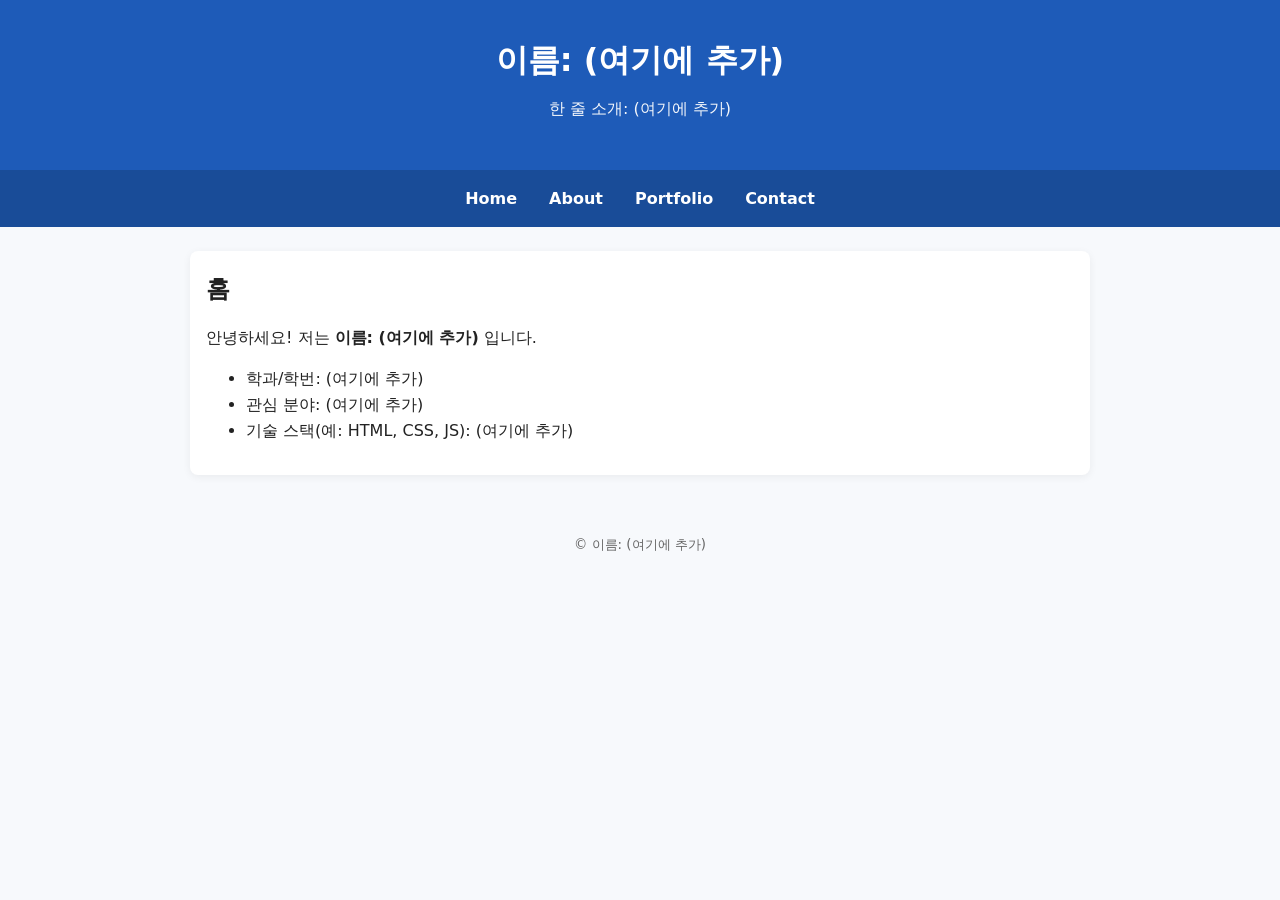
==== index.html @ 8b682171 "Add files via upload" ====
<!DOCTYPE html>
<html lang="ko">
<head>
  <meta charset="UTF-8" />
  <meta name="viewport" content="width=device-width, initial-scale=1.0"/>
  <title>인터넷활용 실습 템플릿</title>
  <link rel="stylesheet" href="style.css">
</head>
<body>
<header>
  <h1>이름: (여기에 추가)</h1>
  <p class="subtitle">한 줄 소개: (여기에 추가)</p>
</header>
<nav>
  <a href="index.html">Home</a>
  <a href="about.html">About</a>
  <a href="portfolio.html">Portfolio</a>
  <a href="contact.html">Contact</a>
</nav>
<main class="container">
<section>
  <h2>홈</h2>
  <p>안녕하세요! 저는 <strong>이름: (여기에 추가)</strong> 입니다.</p>
  <ul>
    <li>학과/학번: (여기에 추가)</li>
    <li>관심 분야: (여기에 추가)</li>
    <li>기술 스택(예: HTML, CSS, JS): (여기에 추가)</li>
  </ul>
</section>
</main>
<footer>
  <small>&copy; <span id="year"></span> 이름: (여기에 추가)</small>
</footer>
<script src="script.js"></script>
</body>
</html>
---- style.css ----
/* =============================================================
   색상 테마는 "여기"에서 바꿉니다. (파랑 계열 기본)
   원하는 색상 코드로 아래 4가지만 바꿔보세요.
   ------------------------------------------------------------- */
:root {
  --primary: #1e5bb8;      /* 메인 포인트 색상 */
  --primary-dark: #194c98; /* 호버/진한 포인트 */
  --bg: #f7f9fc;           /* 전체 배경 색 */
  --text: #222222;         /* 본문 글자 색 */
}
/* ============================================================= */

* { box-sizing: border-box; }
body {
  margin: 0;
  font-family: system-ui, -apple-system, "Segoe UI", Roboto, "Noto Sans KR", Arial, sans-serif;
  background: var(--bg);
  color: var(--text);
  line-height: 1.6;
}

header {
  padding: 2rem 1rem;
  text-align: center;
  background: var(--primary);
  color: #ffffff;
}
header .subtitle { margin-top: .25rem; opacity: .95; }

nav {
  background: var(--primary-dark);
  display: flex;
  gap: 1rem;
  padding: .75rem 1rem;
  justify-content: center;
  flex-wrap: wrap;
}
nav a {
  color: #ffffff;
  text-decoration: none;
  font-weight: 600;
  padding: .25rem .5rem;
}
nav a:hover { text-decoration: underline; }

.container {
  max-width: 900px;
  margin: 1.5rem auto;
  padding: 1rem;
  background: #ffffff;
  border-radius: 8px;
  box-shadow: 0 2px 8px rgba(0,0,0,.06);
}

section { margin-bottom: 1rem; }
h1, h2, h3 { margin: .2rem 0 .6rem; }

.contact-form {
  display: grid;
  grid-template-columns: 1fr;
  gap: .5rem;
  margin-top: 1rem;
}
input, textarea {
  width: 100%;
  padding: .6rem;
  border: 1px solid #ddd;
  border-radius: 6px;
  font: inherit;
}
button {
  padding: .6rem .8rem;
  border: none;
  border-radius: 6px;
  background: var(--primary);
  color: #fff;
  cursor: pointer;
  font-weight: 600;
}
button:hover { background: var(--primary-dark); }

footer {
  text-align: center;
  padding: 2rem 1rem;
  color: #666;
}

@media (max-width: 600px) {
  header h1 { font-size: 1.25rem; }
  .container { margin: 1rem; padding: .75rem; }
}
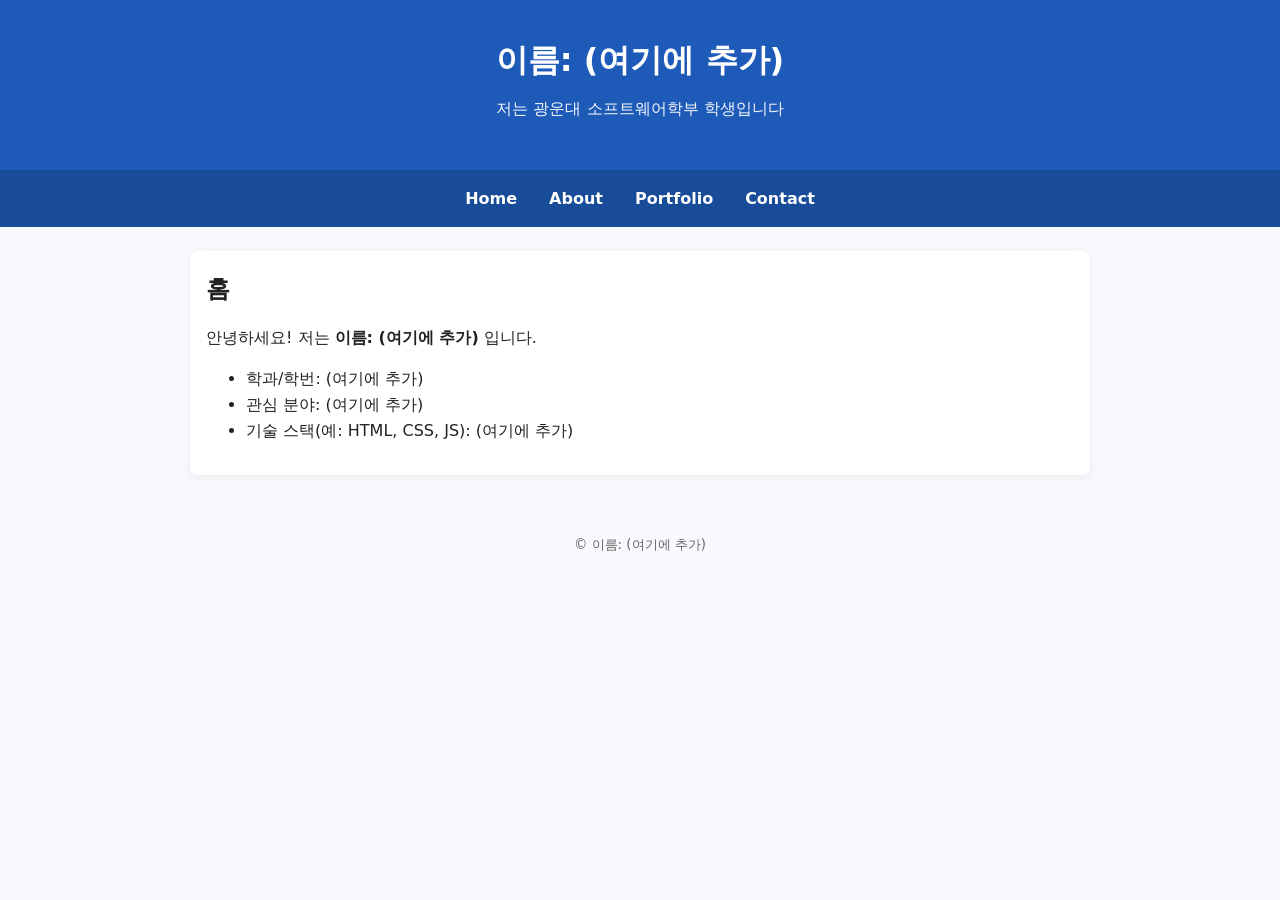
==== commit 86b13ad8: "Update index.html" ====
--- a/index.html
+++ b/index.html
@@ -9,7 +9,7 @@
 <body>
 <header>
   <h1>이름: (여기에 추가)</h1>
-  <p class="subtitle">한 줄 소개: (여기에 추가)</p>
+  <p class="subtitle">저는 광운대 소프트웨어학부 학생입니다</p>
 </header>
 <nav>
   <a href="index.html">Home</a>
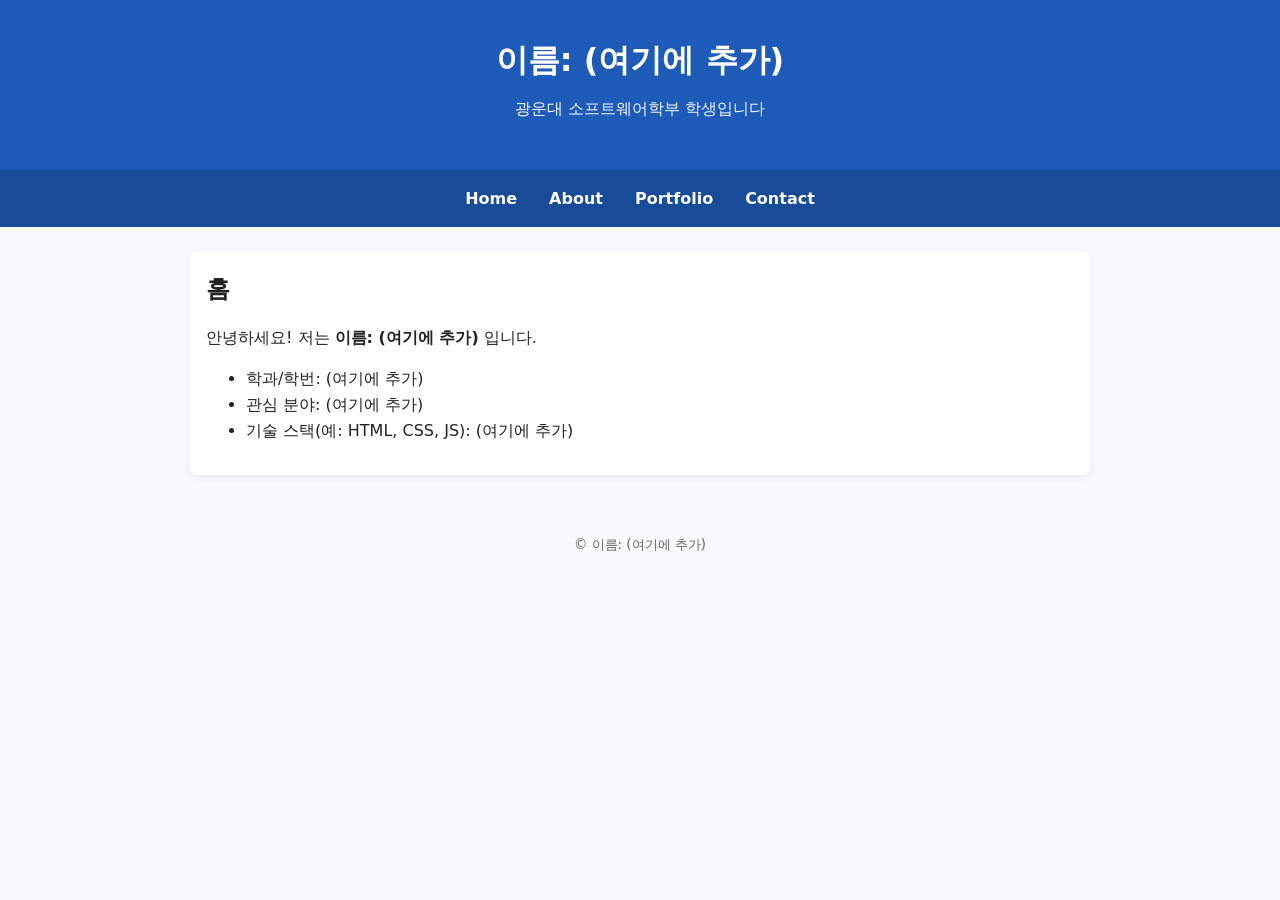
==== commit 5187af71: "Update index.html" ====
--- a/index.html
+++ b/index.html
@@ -9,7 +9,7 @@
 <body>
 <header>
   <h1>이름: (여기에 추가)</h1>
-  <p class="subtitle">저는 광운대 소프트웨어학부 학생입니다</p>
+  <p class="subtitle">광운대 소프트웨어학부 학생입니다</p>
 </header>
 <nav>
   <a href="index.html">Home</a>
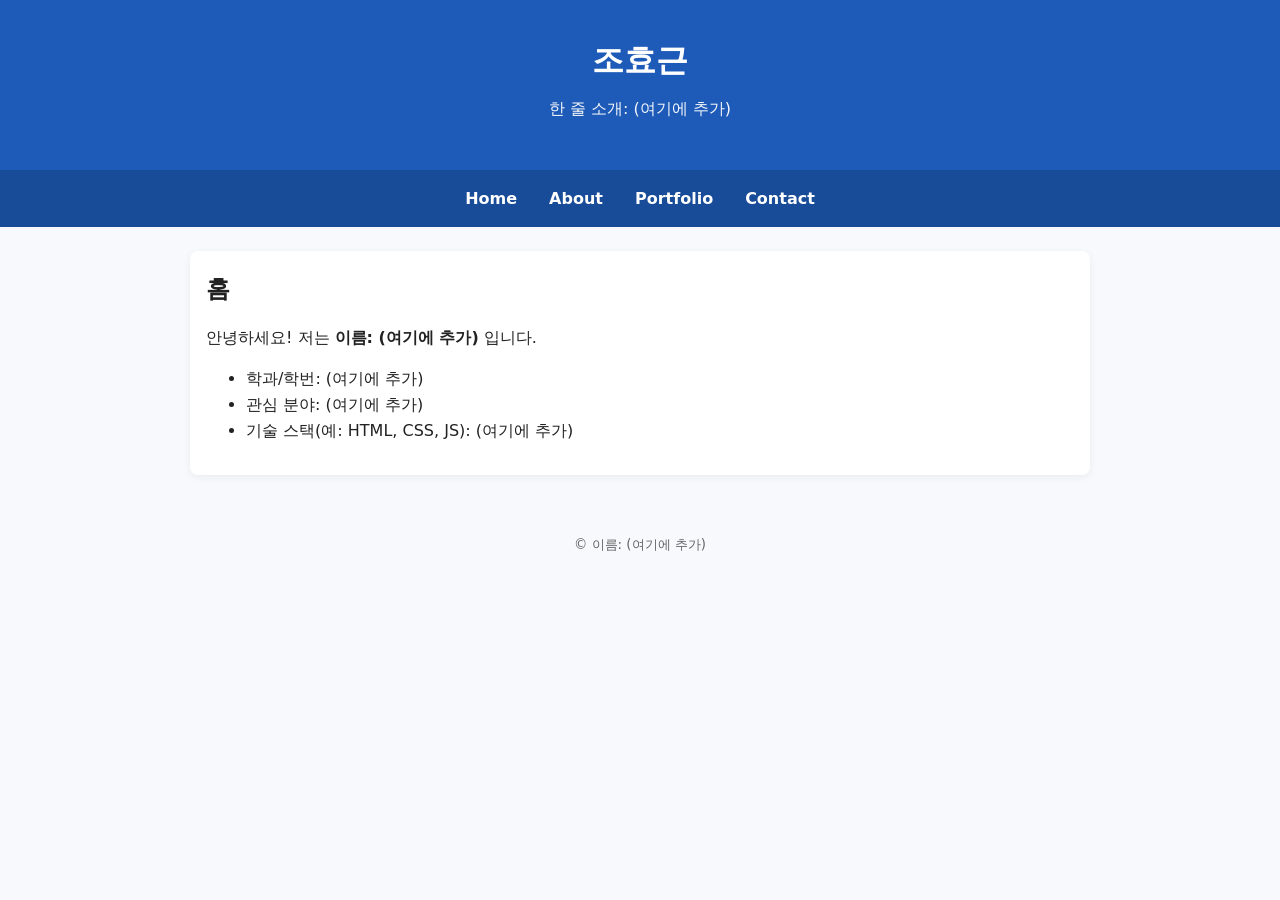
==== commit 6a41dcad: "Add files via upload" ====
--- a/index.html
+++ b/index.html
@@ -8,8 +8,8 @@
 </head>
 <body>
 <header>
-  <h1>이름: (여기에 추가)</h1>
-  <p class="subtitle">광운대 소프트웨어학부 학생입니다</p>
+  <h1>조효근</h1>
+  <p class="subtitle">한 줄 소개: (여기에 추가)</p>
 </header>
 <nav>
   <a href="index.html">Home</a>
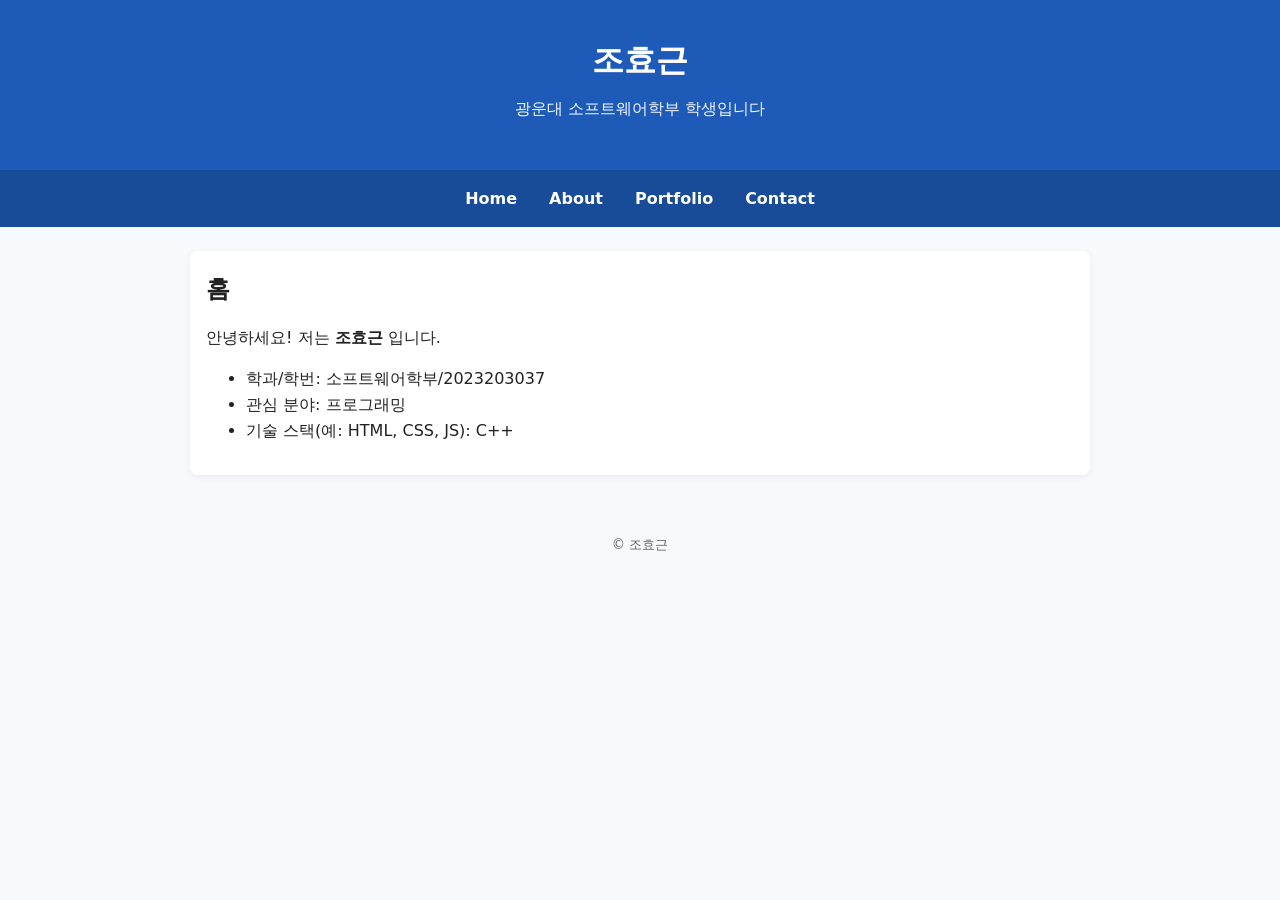
==== commit f045bcdc: "Add files via upload" ====
--- a/index.html
+++ b/index.html
@@ -9,7 +9,7 @@
 <body>
 <header>
   <h1>조효근</h1>
-  <p class="subtitle">한 줄 소개: (여기에 추가)</p>
+  <p class="subtitle">광운대 소프트웨어학부 학생입니다</p>
 </header>
 <nav>
   <a href="index.html">Home</a>
@@ -20,16 +20,16 @@
 <main class="container">
 <section>
   <h2>홈</h2>
-  <p>안녕하세요! 저는 <strong>이름: (여기에 추가)</strong> 입니다.</p>
+  <p>안녕하세요! 저는 <strong>조효근</strong> 입니다.</p>
   <ul>
-    <li>학과/학번: (여기에 추가)</li>
-    <li>관심 분야: (여기에 추가)</li>
-    <li>기술 스택(예: HTML, CSS, JS): (여기에 추가)</li>
+    <li>학과/학번: 소프트웨어학부/2023203037</li>
+    <li>관심 분야: 프로그래밍</li>
+    <li>기술 스택(예: HTML, CSS, JS): C++</li>
   </ul>
 </section>
 </main>
 <footer>
-  <small>&copy; <span id="year"></span> 이름: (여기에 추가)</small>
+  <small>&copy; <span id="year"></span> 조효근</small>
 </footer>
 <script src="script.js"></script>
 </body>
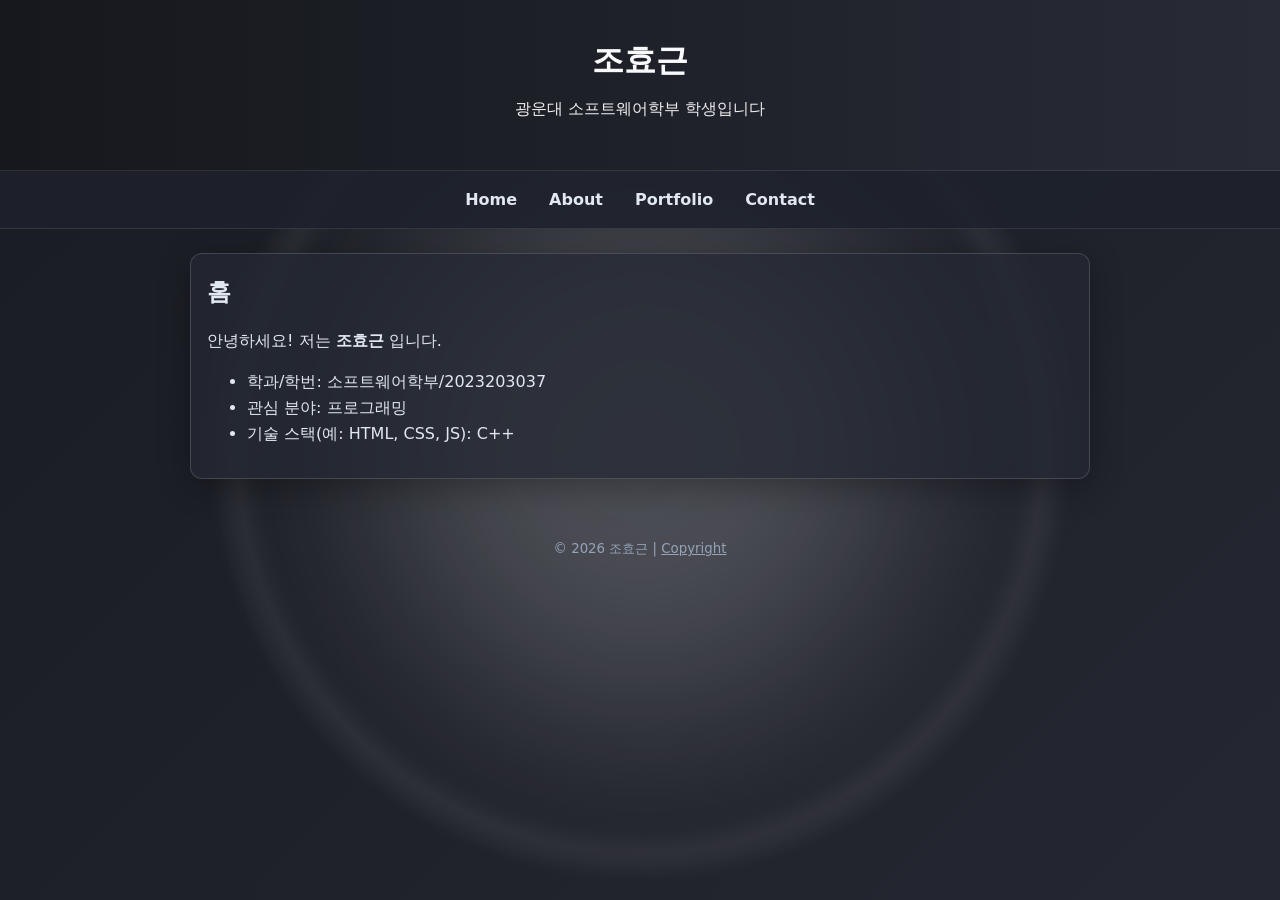
==== commit 41f4ff26: "Add files via upload" ====
--- a/index.html
+++ b/index.html
@@ -7,6 +7,13 @@
   <link rel="stylesheet" href="style.css">
 </head>
 <body>
+
+<!-- 인트로 애니메이션 영역 -->
+<div id="intro-screen">
+  <img src="https://cdn.seenews365.com/news/photo/201709/17861_12570_5047.png" alt="Black Sun" class="intro-image">
+  <div class="intro-white-overlay"></div>
+</div>
+
 <header>
   <h1>조효근</h1>
   <p class="subtitle">광운대 소프트웨어학부 학생입니다</p>
@@ -29,7 +36,7 @@
 </section>
 </main>
 <footer>
-  <small>&copy; <span id="year"></span> 조효근</small>
+  <small>&copy; <span id="year"></span> 조효근 | <a href="copyright.html" style="color: inherit; text-decoration: underline;">Copyright</a></small>
 </footer>
 <script src="script.js"></script>
 </body>
--- a/style.css
+++ b/style.css
@@ -89,3 +89,231 @@
   header h1 { font-size: 1.25rem; }
   .container { margin: 1rem; padding: .75rem; }
 }
+
+
+
+
+
+/* --- 파스텔 톤의 밝은 회색 & 오묘한 감성 테마 --- */
+:root {
+  --eclipse-bg-1: #1a1c23;       /* 부드러운 다크 네이비 그레이 */
+  --eclipse-bg-2: #282a36;       /* 세련된 파스텔 차콜 */
+  --eclipse-bg-3: #16181d;       /* 깊이감을 주는 어두운 톤 */
+  --eclipse-bg-4: #333644;       /* 은은한 포인트 그레이 */
+  --eclipse-accent: #f8f9fa;     /* 눈이 편안한 밝은 화이트 */
+  --eclipse-text: #e2e8f0;       /* 부드러운 밝은 회색 글자색 */
+  --eclipse-text-muted: #94a3b8; /* 보조 회색 */
+}
+
+/* 전체 배경에 일렁이는 오묘한 파스텔 그라데이션 */
+body {
+  background: linear-gradient(135deg, var(--eclipse-bg-1), var(--eclipse-bg-2), var(--eclipse-bg-3), var(--eclipse-bg-4)) !important;
+  background-size: 400% 400% !important;
+  animation: waveEffect 15s ease infinite !important;
+  color: var(--eclipse-text) !important;
+  min-height: 100vh;
+}
+
+@keyframes waveEffect {
+  0% { background-position: 0% 50%; }
+  50% { background-position: 100% 50%; }
+  100% { background-position: 0% 50%; }
+}
+
+/* 컨테이너: 파스텔톤의 밝은 회색과 투명 유리 효과(Glassmorphism) 적용 */
+.container {
+  background-color: rgba(36, 40, 51, 0.75) !important;
+  backdrop-filter: blur(10px) !important;
+  color: var(--eclipse-text) !important;
+  border: 1px solid rgba(255, 255, 255, 0.15) !important;
+  box-shadow: 0 8px 32px 0 rgba(0, 0, 0, 0.3) !important;
+  animation: pulseGlow 5s ease-in-out infinite alternate !important;
+  border-radius: 12px !important;
+}
+
+@keyframes pulseGlow {
+  0% { box-shadow: 0 8px 32px 0 rgba(0, 0, 0, 0.3), 0 0 15px rgba(255, 255, 255, 0.03); }
+  100% { box-shadow: 0 8px 32px 0 rgba(0, 0, 0, 0.3), 0 0 30px rgba(255, 255, 255, 0.1); }
+}
+
+/* 맨 위 이름 부분 (헤더) */
+header, .header, #header {
+  background: linear-gradient(to right, #16181d, #282a36, #16181d) !important;
+  background-size: 200% 200% !important;
+  animation: waveEffect 8s ease infinite !important;
+  color: var(--eclipse-accent) !important;
+  border-bottom: 1px solid rgba(255, 255, 255, 0.1) !important;
+}
+
+/* 네비게이션 메뉴 부분 */
+nav, .menu-bar {
+  background-color: rgba(30, 34, 44, 0.85) !important;
+  border-bottom: 1px solid rgba(255, 255, 255, 0.1) !important;
+}
+
+nav a {
+  color: var(--eclipse-text) !important;
+  transition: all 0.3s ease;
+}
+
+nav a:hover {
+  color: var(--eclipse-accent) !important;
+  text-shadow: 0 0 10px rgba(255, 255, 255, 0.8) !important;
+}
+
+/* 링크 색상 */
+a {
+  color: #cbd5e1;
+}
+a:hover {
+  color: var(--eclipse-accent);
+}
+
+/* 버튼 스타일 */
+button, .btn, .highlight, input[type="button"], input[type="submit"] {
+  background-color: #3b4252 !important;
+  color: var(--eclipse-accent) !important;
+  border: 1px solid rgba(255, 255, 255, 0.2) !important;
+  border-radius: 6px !important;
+  transition: all 0.3s ease;
+}
+
+button:hover, .btn:hover {
+  background-color: var(--eclipse-accent) !important;
+  color: #1a1c23 !important;
+  box-shadow: 0 0 15px rgba(255, 255, 255, 0.5) !important;
+}
+
+/* 입력 폼 */
+input[type="text"], textarea {
+  background-color: rgba(20, 22, 28, 0.8) !important;
+  color: #f8f9fa !important;
+  border: 1px solid rgba(255, 255, 255, 0.15) !important;
+  border-radius: 6px !important;
+}
+
+input::placeholder, textarea::placeholder {
+  color: #94a3b8 !important;
+}
+
+footer {
+  color: var(--eclipse-text-muted) !important;
+}
+
+
+/* --- 인트로 애니메이션 (검은 태양) --- */
+
+#intro-screen {
+  position: fixed;
+  top: 0;
+  left: 0;
+  width: 100vw;
+  height: 100vh;
+  background-color: #000000;
+  z-index: 9999;
+  display: flex;
+  justify-content: center;
+  align-items: center;
+  pointer-events: none;
+  animation: hideIntro 3.3s forwards;
+}
+
+.intro-image {
+  width: 100%;
+  height: 100%;
+  object-fit: contain; /* cover 대신 contain 적용: 이미지가 화면 크기에 맞춰 전체가 보이도록 함 */
+  animation: solarFlare 2.5s ease-in forwards;
+}
+
+.intro-white-overlay {
+  position: absolute;
+  top: 0;
+  left: 0;
+  width: 100%;
+  height: 100%;
+  background-color: #ffffff;
+  opacity: 0;
+  animation: whiteOut 3s ease-in-out forwards;
+}
+
+@keyframes solarFlare {
+  0% { filter: brightness(1) blur(0px); transform: scale(1); }
+  30% { filter: brightness(1) blur(0px); transform: scale(1); } /* 0~30% 구간은 원본 이미지 또렷하게 보여줌 */
+  80% { filter: brightness(8) blur(15px); transform: scale(1.3); } /* 서서히 빛 발산 */
+  100% { filter: brightness(10) blur(20px); transform: scale(1.5); }
+}
+
+@keyframes whiteOut {
+  0% { opacity: 0; }
+  45% { opacity: 0; } /* 45%까지 하얀 화면 억제 (검은 태양 확실히 감상) */
+  75% { opacity: 1; } /* 75% 시점에 완전한 하얀 화면 */
+  85% { opacity: 1; } /* 하얀 화면 잠깐 유지 */
+  100% { opacity: 0; } /* 투명해지면서 웹페이지 노출 */
+}
+
+@keyframes hideIntro {
+  0% { z-index: 9999; opacity: 1; }
+  99% { z-index: 9999; opacity: 1; }
+  100% { z-index: -1; opacity: 0; visibility: hidden; display: none; }
+}
+
+/* --- 배경에 거대한 빛나는 태양(하얀 원) 추가 --- */
+body::before {
+  content: "";
+  position: fixed;
+  top: 50%;
+  left: 50%;
+  transform: translate(-50%, -50%);
+  width: 60vmin;       /* 화면 크기에 비례하는 원 */
+  height: 60vmin;
+  background-color: #ffffff;
+  border-radius: 50%;
+  filter: blur(100px); /* 테두리가 엄청 번지는 효과 */
+  opacity: 0.2;        /* 너무 눈부시지 않도록 은은하게 */
+  z-index: -1;         /* 다른 컨텐츠들보다 맨 뒤로 배치 */
+  pointer-events: none;
+  animation: bgSunGlow 6s infinite alternate ease-in-out;
+}
+
+/* 태양이 숨쉬듯 밝아졌다 어두워지는 일렁임 효과 */
+@keyframes bgSunGlow {
+  0% { transform: translate(-50%, -50%) scale(1); opacity: 0.15; filter: blur(80px); }
+  100% { transform: translate(-50%, -50%) scale(1.3); opacity: 0.35; filter: blur(130px); }
+}
+
+/* --- 태양 주변을 감싸는 덜 번진 10px 링 추가 --- */
+body::after {
+  content: "";
+  position: fixed;
+  top: 50%;
+  left: 50%;
+  transform: translate(-50%, -50%);
+  
+  /* 태양 크기(60vmin) + 번짐 범위(약 120px 양옆) + 간격(10px 양옆)을 고려하여 넓게 설정 */
+  width: calc(60vmin + 260px);
+  height: calc(60vmin + 260px);
+  
+  border: 10px solid #ffffff; /* 10px 두께의 링 */
+  border-radius: 50%;
+  
+  filter: blur(12px); /* 태양(100px)보다 훨씬 또렷한 형태 유지 */
+  opacity: 0.15;      /* 은은하게 빛나는 느낌 */
+  z-index: -2;        /* 가장 뒤 배경으로 배치 */
+  pointer-events: none;
+  
+  animation: bgRingGlow 6s infinite alternate ease-in-out;
+}
+
+/* 태양과 동일한 박자로 크기와 밝기가 변하는 애니메이션 */
+@keyframes bgRingGlow {
+  0% { 
+    transform: translate(-50%, -50%) scale(1); 
+    opacity: 0.1; 
+    filter: blur(8px); 
+  }
+  100% { 
+    transform: translate(-50%, -50%) scale(1.3); 
+    opacity: 0.25; 
+    filter: blur(16px); 
+  }
+}
